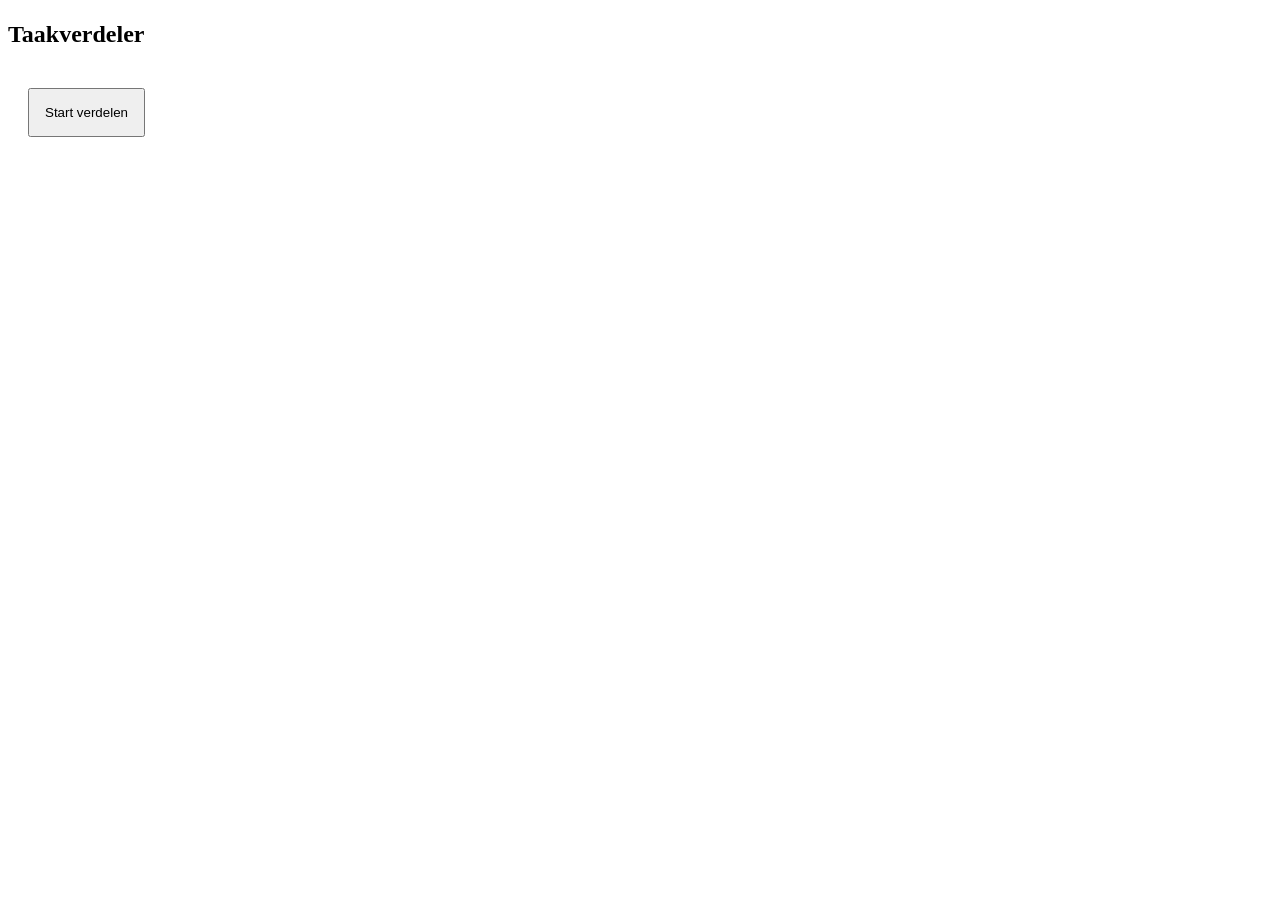
==== verdeler.html @ 6e38b05b "added different clubs for better dividing" ====
<!doctype html>
<html lang="en">
    <head>
        <meta charset="UTF-8" />
        <meta name="viewport" content="width=device-width, initial-scale=1.0" />
        <title>Taak verdeler</title>
        <link rel="stylesheet" href="styleindex.css" />
    </head>
    <body>
        <div id="box">
            <h1 id="h1"></h1>
            <h1 id="clubverdeler"></h1>
            <h2>Taakverdeler</h2>
            <button id="btn" onclick="verdeelTaken()">Start verdelen</button>
            <ul id="resultaat"></ul>
        </div>
        <script src="script.js"></script>
    </body>
</html>
---- styleindex.css ----
#indexbox {
    display: flex;
    flex-direction: column;
    align-items: center;
    justify-content: center;
    height: 90vh;
}
h1 {
    font-family: sans-serif;
    color: green;
}
select {
    padding: 10px;
}
button {
    margin: 20px;
    padding: 15px;
}
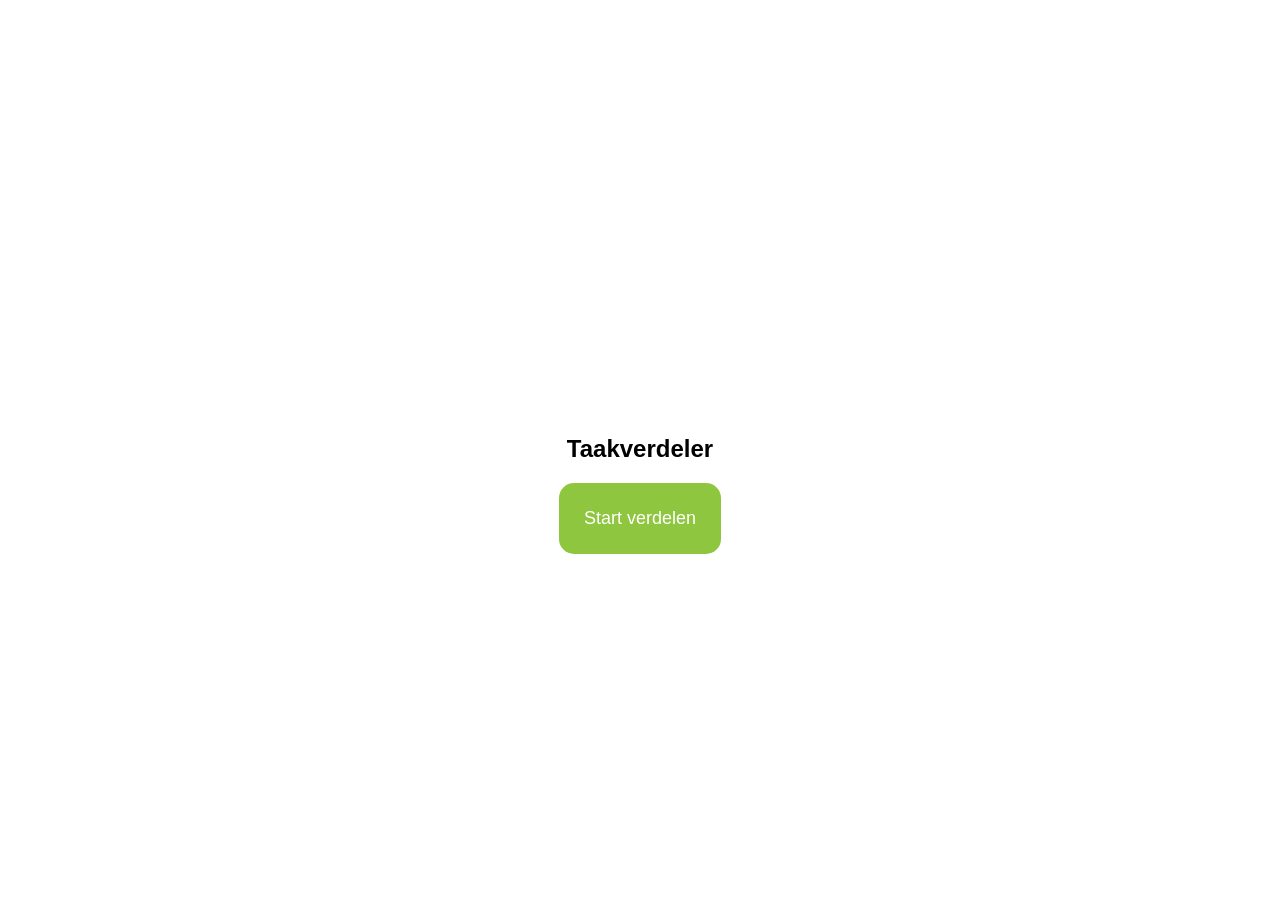
==== commit f655552e: "added local storage and more css" ====
--- a/verdeler.html
+++ b/verdeler.html
@@ -4,14 +4,16 @@
         <meta charset="UTF-8" />
         <meta name="viewport" content="width=device-width, initial-scale=1.0" />
         <title>Taak verdeler</title>
-        <link rel="stylesheet" href="styleindex.css" />
+        <link rel="stylesheet" href="style.css" />
     </head>
     <body>
         <div id="box">
             <h1 id="h1"></h1>
             <h1 id="clubverdeler"></h1>
             <h2>Taakverdeler</h2>
+
             <button id="btn" onclick="verdeelTaken()">Start verdelen</button>
+
             <ul id="resultaat"></ul>
         </div>
         <script src="script.js"></script>
--- a/style.css
+++ b/style.css
@@ -0,0 +1,18 @@
+#box {
+    display: flex;
+    flex-direction: column;
+    justify-content: center;
+    align-items: center;
+    height: 100vh;
+}
+#btn {
+    background-color: #8fc63f;
+    border: none;
+    border-radius: 15px;
+    padding: 25px;
+    font-size: large;
+    color: white;
+}
+h2 {
+    font-family: sans-serif;
+}
